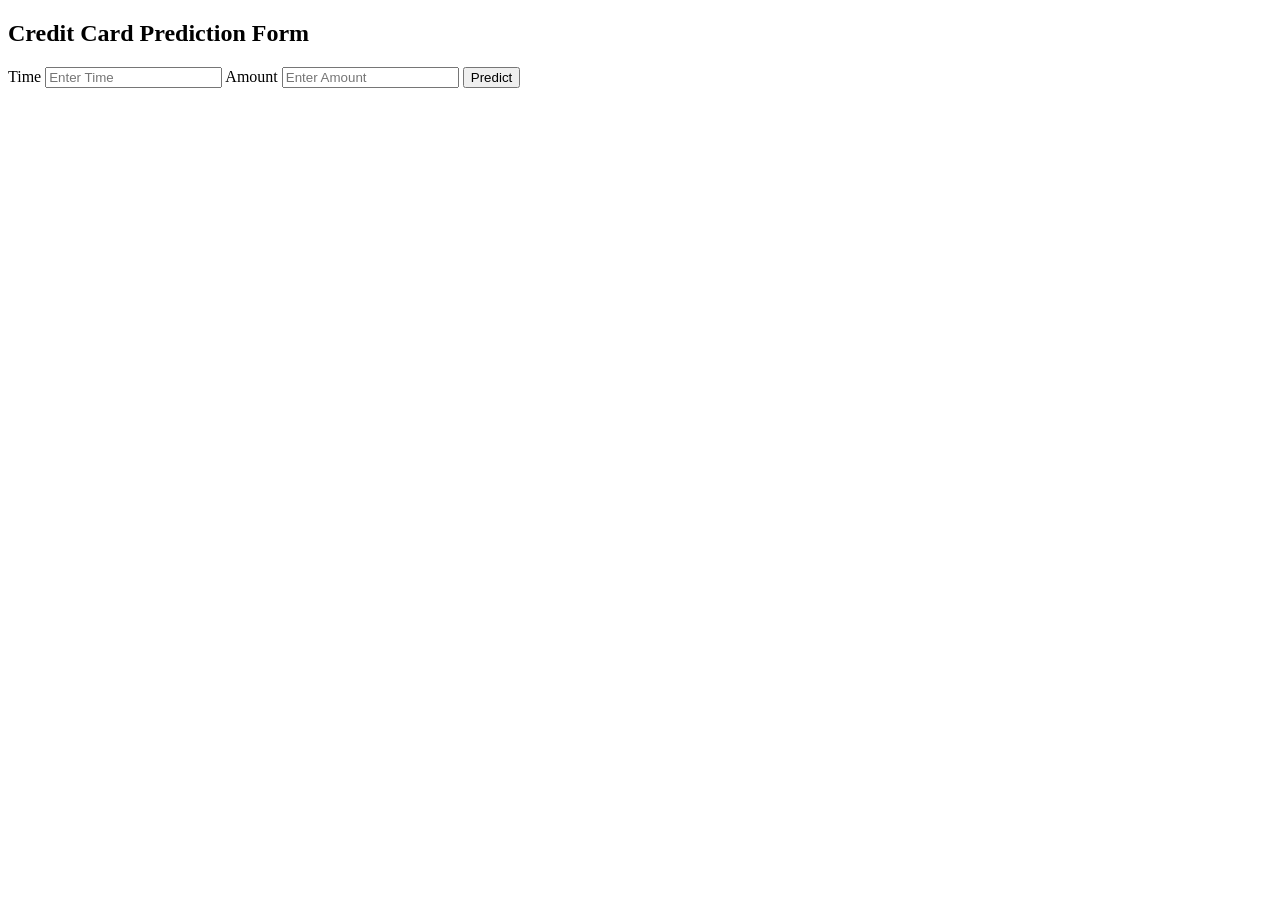
==== result.html @ 9293a075 "Add files via upload" ====
<!DOCTYPE html>
<html>

<head>

<title>Prediction Form</title>

<link rel="stylesheet" href="{{ url_for('static', filename='style.css') }}">

</head>

<body>

<div class="container">

<h2>Credit Card Prediction Form</h2>

<form action="/predict" method="POST">

    <label for="Time">Time</label>
    <input type="number" step="any" name="Time" placeholder="Enter Time" required>

    <label for="Amount">Amount</label>
    <input type="number" step="any" name="Amount" placeholder="Enter Amount" required>

    <button type="submit">Predict</button>

</form>
</div>

</body>

</html>
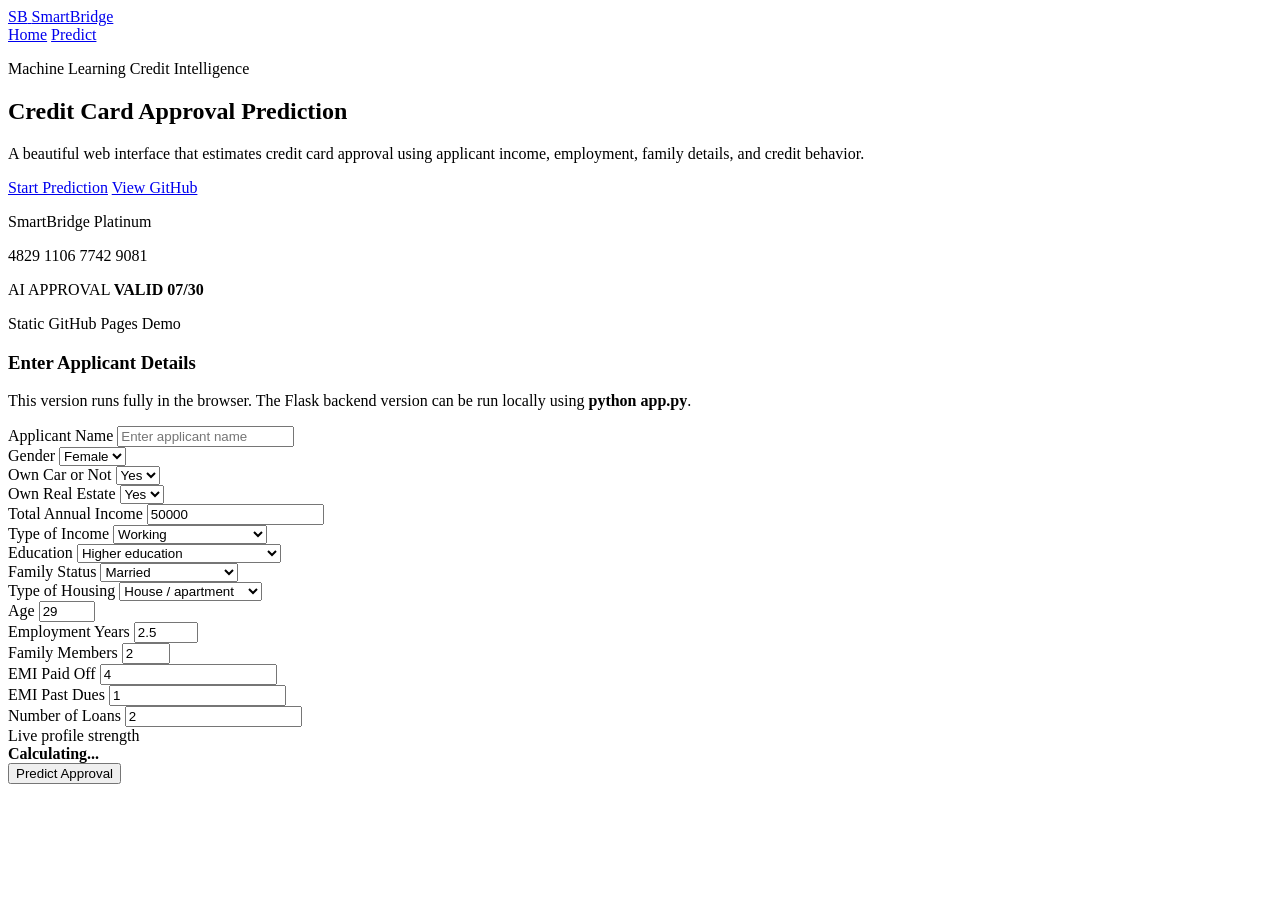
==== commit b4936166: "Revamp Credit Card Prediction form layout and content Updated the HTML structure and content for the" ====
--- a/result.html
+++ b/result.html
@@ -1,33 +1,205 @@
 <!DOCTYPE html>
-<html>
-
+<html lang="en">
 <head>
-
-<title>Prediction Form</title>
-
-<link rel="stylesheet" href="{{ url_for('static', filename='style.css') }}">
-
+    <meta charset="UTF-8">
+    <meta name="viewport" content="width=device-width, initial-scale=1.0">
+    <title>Credit Card Approval Prediction</title>
+    <link rel="preconnect" href="https://fonts.googleapis.com">
+    <link rel="preconnect" href="https://fonts.gstatic.com" crossorigin>
+    <link href="https://fonts.googleapis.com/css2?family=Inter:wght@400;500;600;700;800&display=swap" rel="stylesheet">
+    <link rel="stylesheet" href="static/css/style.css">
 </head>
 
 <body>
-
-<div class="container">
-
-<h2>Credit Card Prediction Form</h2>
-
-<form action="/predict" method="POST">
-
-    <label for="Time">Time</label>
-    <input type="number" step="any" name="Time" placeholder="Enter Time" required>
-
-    <label for="Amount">Amount</label>
-    <input type="number" step="any" name="Amount" placeholder="Enter Amount" required>
-
-    <button type="submit">Predict</button>
-
-</form>
-</div>
-
+    <header class="site-header">
+        <a class="brand" href="index.html">
+            <span class="brand-mark">SB</span>
+            <span>SmartBridge</span>
+        </a>
+        <nav>
+            <a href="#home">Home</a>
+            <a href="#predict">Predict</a>
+        </nav>
+    </header>
+
+    <main class="hero-shell" id="home">
+        <section class="hero-content">
+            <p class="eyebrow">Machine Learning Credit Intelligence</p>
+            <h1>Credit Card Approval Prediction</h1>
+            <p class="hero-copy">
+                A beautiful web interface that estimates credit card approval using applicant income, employment, family details, and credit behavior.
+            </p>
+            <div class="hero-actions">
+                <a class="primary-button" href="#predict">Start Prediction</a>
+                <a class="secondary-button" href="https://github.com/gayatri1306-daggubati/creditcard_approval">View GitHub</a>
+            </div>
+        </section>
+
+        <section class="credit-card-preview" aria-label="Credit card preview">
+            <div class="card-chip"></div>
+            <div class="signal-lines">
+                <span></span>
+                <span></span>
+                <span></span>
+            </div>
+            <p class="card-bank">SmartBridge Platinum</p>
+            <p class="card-number">4829  1106  7742  9081</p>
+            <div class="card-footer">
+                <span>AI APPROVAL</span>
+                <strong>VALID 07/30</strong>
+            </div>
+        </section>
+    </main>
+
+    <section class="form-page" id="predict">
+        <section class="form-intro">
+            <p class="eyebrow">Static GitHub Pages Demo</p>
+            <h1>Enter Applicant Details</h1>
+            <p>This version runs fully in the browser. The Flask backend version can be run locally using <strong>python app.py</strong>.</p>
+        </section>
+
+        <form class="prediction-form" data-static-predict>
+            <div class="form-field wide">
+                <label for="applicant_name">Applicant Name</label>
+                <input id="applicant_name" name="applicant_name" type="text" placeholder="Enter applicant name" required>
+            </div>
+
+            <div class="form-field">
+                <label for="gender">Gender</label>
+                <select id="gender" name="gender" required>
+                    <option>Female</option>
+                    <option>Male</option>
+                </select>
+            </div>
+
+            <div class="form-field">
+                <label for="own_car">Own Car or Not</label>
+                <select id="own_car" name="own_car" required>
+                    <option>Yes</option>
+                    <option>No</option>
+                </select>
+            </div>
+
+            <div class="form-field">
+                <label for="own_realty">Own Real Estate</label>
+                <select id="own_realty" name="own_realty" required>
+                    <option>Yes</option>
+                    <option>No</option>
+                </select>
+            </div>
+
+            <div class="form-field">
+                <label for="annual_income">Total Annual Income</label>
+                <input id="annual_income" name="annual_income" type="number" min="0" value="50000" required>
+            </div>
+
+            <div class="form-field">
+                <label for="income_type">Type of Income</label>
+                <select id="income_type" name="income_type" required>
+                    <option>Working</option>
+                    <option>Commercial associate</option>
+                    <option>Pensioner</option>
+                    <option>State servant</option>
+                    <option>Student</option>
+                </select>
+            </div>
+
+            <div class="form-field">
+                <label for="education_type">Education</label>
+                <select id="education_type" name="education_type" required>
+                    <option>Higher education</option>
+                    <option>Secondary / secondary special</option>
+                    <option>Incomplete higher</option>
+                    <option>Lower secondary</option>
+                    <option>Academic degree</option>
+                </select>
+            </div>
+
+            <div class="form-field">
+                <label for="family_status">Family Status</label>
+                <select id="family_status" name="family_status" required>
+                    <option>Married</option>
+                    <option>Single / not married</option>
+                    <option>Civil marriage</option>
+                    <option>Separated</option>
+                    <option>Widow</option>
+                </select>
+            </div>
+
+            <div class="form-field">
+                <label for="housing_type">Type of Housing</label>
+                <select id="housing_type" name="housing_type" required>
+                    <option>House / apartment</option>
+                    <option>With parents</option>
+                    <option>Municipal apartment</option>
+                    <option>Rented apartment</option>
+                    <option>Office apartment</option>
+                    <option>Co-op apartment</option>
+                </select>
+            </div>
+
+            <div class="form-field">
+                <label for="days_birth">Age</label>
+                <input id="days_birth" name="days_birth" type="number" min="18" max="100" value="29" required>
+            </div>
+
+            <div class="form-field">
+                <label for="days_employed">Employment Years</label>
+                <input id="days_employed" name="days_employed" type="number" min="0" max="60" step="0.1" value="2.5" required>
+            </div>
+
+            <div class="form-field">
+                <label for="family_members">Family Members</label>
+                <input id="family_members" name="family_members" type="number" min="1" max="20" value="2" required>
+            </div>
+
+            <div class="form-field">
+                <label for="emi_paid_off">EMI Paid Off</label>
+                <input id="emi_paid_off" name="emi_paid_off" type="number" min="0" value="4" required>
+            </div>
+
+            <div class="form-field">
+                <label for="emi_past_dues">EMI Past Dues</label>
+                <input id="emi_past_dues" name="emi_past_dues" type="number" min="0" value="1" required>
+            </div>
+
+            <div class="form-field">
+                <label for="number_of_loans">Number of Loans</label>
+                <input id="number_of_loans" name="number_of_loans" type="number" min="0" value="2" required>
+            </div>
+
+            <div class="score-preview wide">
+                <span>Live profile strength</span>
+                <div class="meter"><span id="profileMeter"></span></div>
+                <strong id="profileScore">Calculating...</strong>
+            </div>
+
+            <button class="primary-button wide" type="submit">Predict Approval</button>
+        </form>
+
+        <section class="result-page static-result" id="staticResult" hidden>
+            <section class="result-card">
+                <p class="eyebrow">Prediction Complete</p>
+                <h1 id="staticApplicant">Applicant</h1>
+                <div class="result-badge" id="staticBadge">Result</div>
+                <div class="score-ring" id="staticRing" style="--score: 0;">
+                    <span id="staticScore">0%</span>
+                </div>
+                <div class="result-meta">
+                    <div>
+                        <span>Risk Category</span>
+                        <strong id="staticRisk">Risk</strong>
+                    </div>
+                    <div>
+                        <span>Prediction Source</span>
+                        <strong>Browser scoring demo</strong>
+                    </div>
+                </div>
+                <div class="decision-copy" id="staticMessage"></div>
+            </section>
+        </section>
+    </section>
+
+    <script src="static/js/script.js"></script>
 </body>
-
-</html>+</html>
